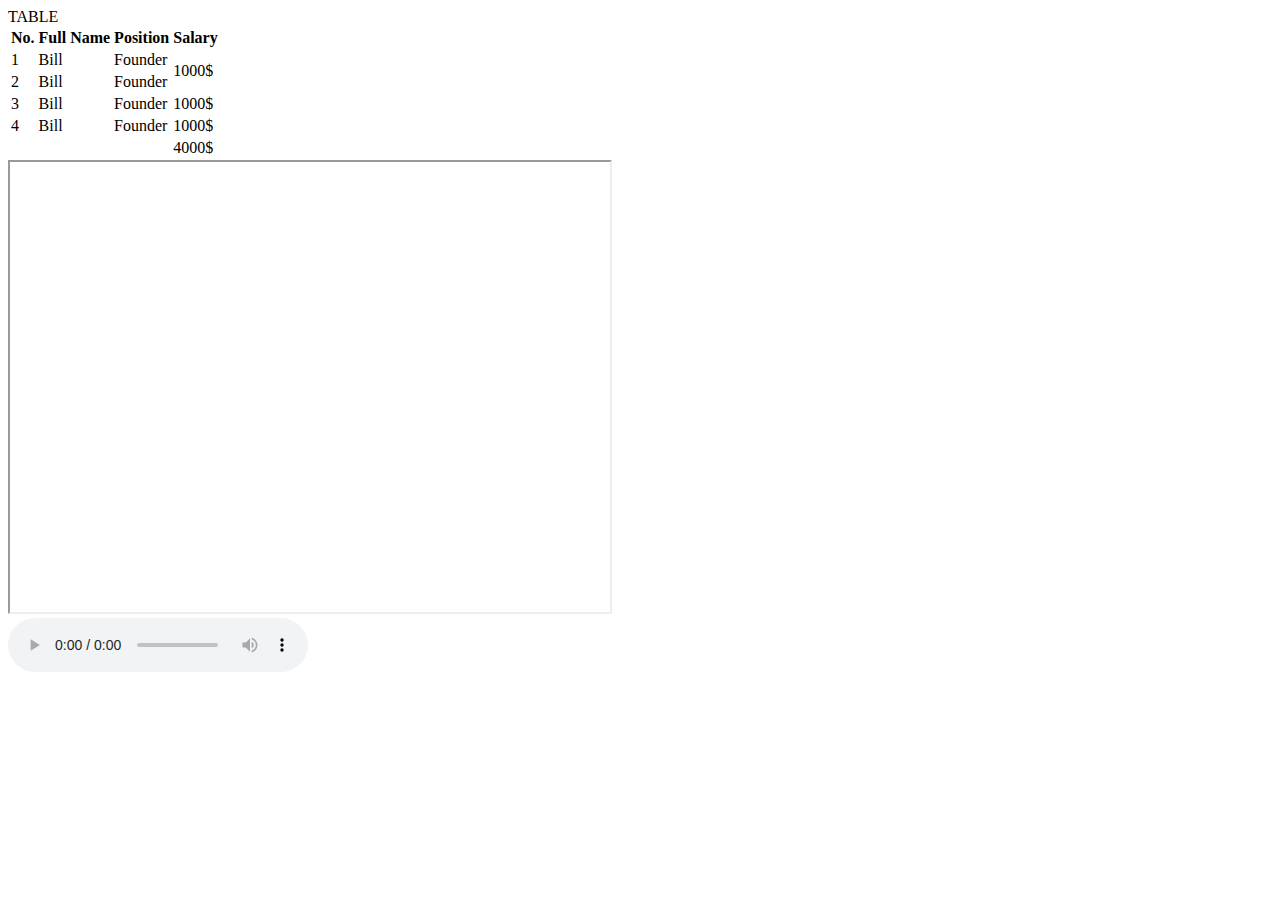
==== test.html @ d7e8e345 "Add lesson  5" ====
<!DOCTYPE html>
<html lang="en">
  <head>
    <meta charset="UTF-8" />
    <meta name="viewport" content="width=device-width, initial-scale=1.0" />
    <title>test.html</title>
  </head>
  <body>
    <!-- test table -->
    <caption>
      TABLE
    </caption>
    <table>
      <thead>
        <tr>
          <th>No.</th>
          <th>Full Name</th>
          <th>Position</th>
          <th>Salary</th>
        </tr>
      </thead>
      <tbody>
        <tr>
          <td>1</td>
          <td>Bill</td>
          <td>Founder</td>
          <td rowspan="2">1000$</td>
        </tr>
        <tr>
          <td>2</td>
          <td>Bill</td>
          <td>Founder</td>
          <!-- <td>1000$</td> -->
        </tr>
        <tr>
          <td>3</td>
          <td>Bill</td>
          <td>Founder</td>
          <td>1000$</td>
        </tr>
        <tr>
          <td>4</td>
          <td>Bill</td>
          <td>Founder</td>
          <td>1000$</td>
        </tr>
      </tbody>
      <tfoot>
        <tr>
          <td></td>
          <td></td>
          <td></td>
          <td>4000$</td>
        </tr>
      </tfoot>
    </table>
    <iframe
      src="https://www.google.com/maps/embed?pb=!1m18!1m12!1m3!1d2540.1640531314047!2d30.491233500000003!3d50.4566697!2m3!1f0!2f0!3f0!3m2!1i1024!2i768!4f13.1!3m3!1m2!1s0x40d4ce637bfe1717%3A0x5370c2254ad1b952!2z0LLRg9C70LjRhtGPINCh0ZbRh9C-0LLQuNGFINCh0YLRgNGW0LvRjNGG0ZbQsiwgNTQsINCa0LjRl9CyLCAwMjAwMA!5e0!3m2!1suk!2sua!4v1704714041042!5m2!1suk!2sua"
      width="600"
      height="450"
      allowfullscreen=""
      loading="lazy"
      referrerpolicy="no-referrer-when-downgrade"
    ></iframe>
    <iframe
      width="560"
      height="315"
      src="https://www.youtube.com/embed/ES8uSxB3Tnk?si=7U3_w3WuTHLIc4Yp"
      title="YouTube video player"
      frameborder="0"
      allow="accelerometer; autoplay; clipboard-write; encrypted-media; gyroscope; picture-in-picture; web-share"
      allowfullscreen
    ></iframe>
    <audio controls>
      <source src="./media/02. And Yet.mp3" />
    </audio>
  </body>
</html>
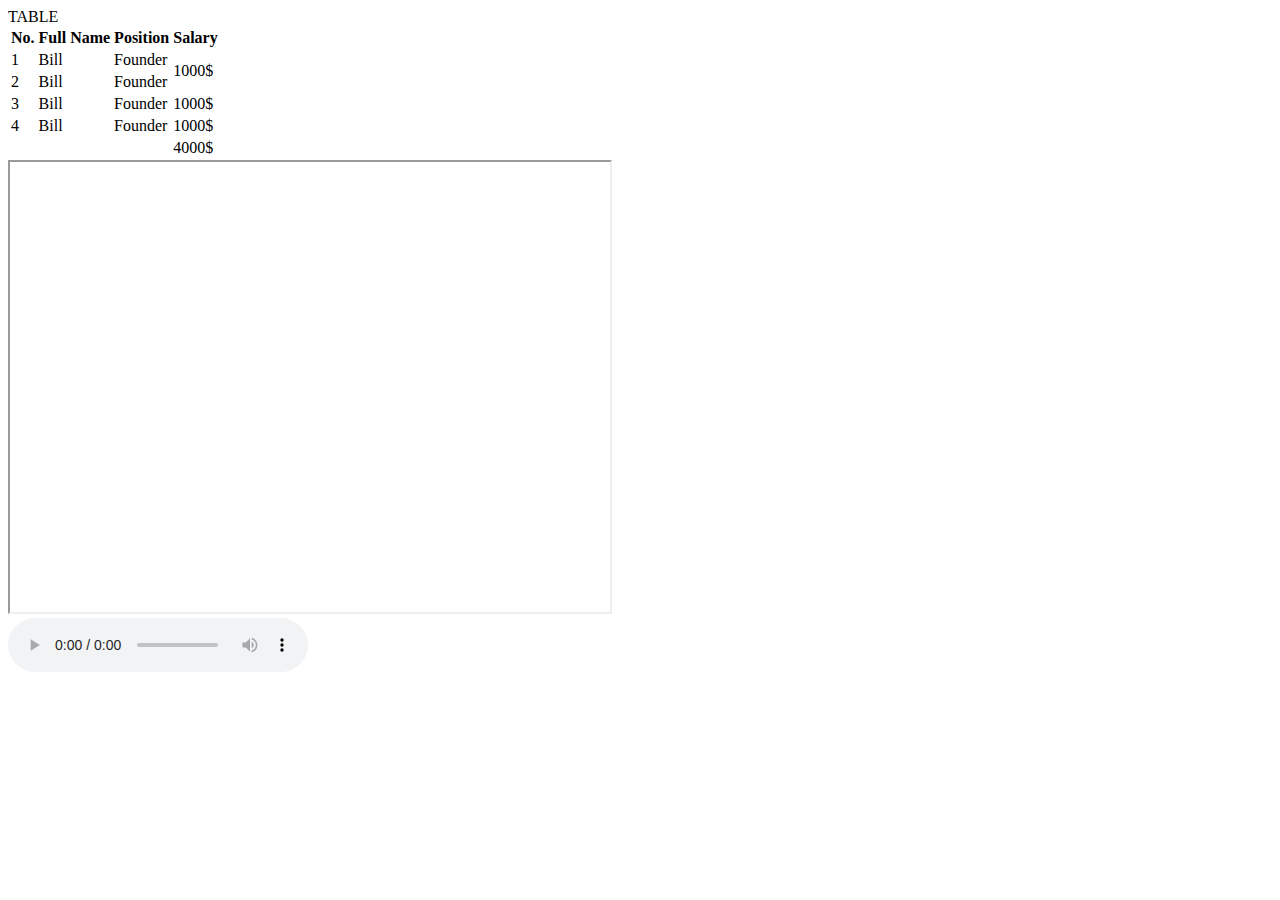
==== commit 1358e925: "13-03-24" ====
(no text change in the page or its own stylesheets)
